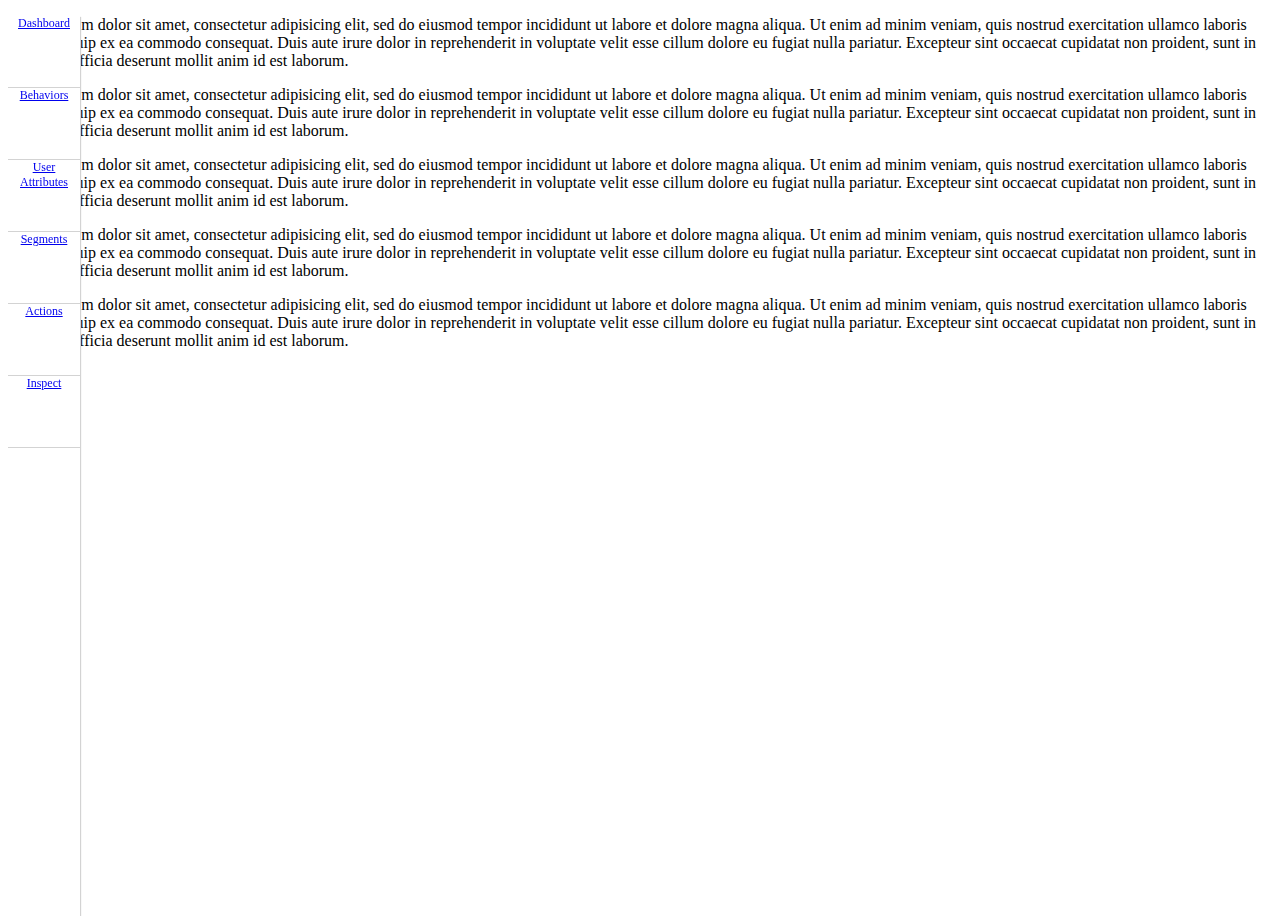
==== menu/index.html @ 391e9f86 "Adding menu styles" ====
<!DOCTYPE html>
<html lang="en">
  <head>
    <meta charset="utf-8">
    <title>menu</title>
    <link rel="stylesheet" href="../lib/normalize.css">
    <link rel="stylesheet" href="../lib/foundation.min.css">
    <link rel="stylesheet" href="styles.css">
    <script src="../lib/modernizr.js"></script>
  </head>
  <body>
    <nav class="primary-nav"><a href="#" data-secondary-nav-id="brands-nav">Dashboard</a><a href="#" data-secondary-nav-id="behaviors-nav">Behaviors</a><a href="#" data-secondary-nav-id="user-attributes-nav">User Attributes</a><a href="#" data-secondary-nav-id="segments-nav">Segments</a><a href="#" data-secondary-nav-id="actions-nav">Actions</a><a href="#inspect">Inspect</a></nav>
    <nav id="brands-nav" class="secondary-nav">
      <div class="cellular"><a href="#brands">Brands</a><a href="#add-brand">Add</a></div>
      <div class="scrollable">
        <div class="cellular"><a href="#brand-1">Brand 1</a><a href="#edit-brand-1">Edit</a></div>
        <div class="cellular"><a href="#brand-2">Brand Brand Brand Brand Brand Brand Brand Brand Brand Brand 2</a><a href="#edit-brand-2">Edit</a></div>
        <div class="cellular"><a href="#brand-3">Brand 3</a><a href="#edit-brand-3">Edit</a></div>
      </div>
    </nav>
    <nav id="behaviors-nav" class="secondary-nav">
      <div class="cellular"><a href="#behaviors">Behaviors</a><a href="#" data-expandable-id="behaviors-expandable" class="open"></a><a href="#add-behavior">Add</a></div>
      <div id="behaviors-expandable" class="scrollable expandable open">
        <div class="cellular"><a href="#behavior-1">Behavior 1</a><a href="#edit-behavior-1">Edit</a></div>
        <div class="cellular"><a href="#behavior-2">Behavior 2</a><a href="#edit-behavior-2">Edit</a></div>
        <div class="cellular"><a href="#behavior-3">Behavior 3</a><a href="#edit-behavior-3">Edit</a></div>
      </div>
      <div class="cellular"><a href="#behavior-traits">Behavior Traits</a><a href="#" data-expandable-id="behavior-traits-expandable"></a><a href="#add-behavior-trait">Add</a></div>
      <div id="behavior-traits-expandable" class="scrollable expandable">
        <div class="cellular"><a href="#behavior-trait-1">Behavior Trait 1</a><a href="#edit-behavior-trait-1">Edit</a></div>
        <div class="cellular"><a href="#behavior-trait-2">Behavior Trait 2</a><a href="#edit-behavior-trait-2">Edit</a></div>
        <div class="cellular"><a href="#behavior-trait-3">Behavior Trait 3</a><a href="#edit-behavior-trait-3">Edit</a></div>
      </div><a href="#channels">Channels</a><a href="#behavior-groups">Behavior Groups</a>
    </nav>
    <nav id="user-attributes-nav" class="secondary-nav"></nav>
    <nav id="segments-nav" class="secondary-nav"></nav>
    <nav id="actions-nav" class="secondary-nav"></nav>
    <div class="row">
      <div class="columns">
        <p>Lorem ipsum dolor sit amet, consectetur adipisicing elit, sed do eiusmod tempor incididunt ut labore et dolore magna aliqua. Ut enim ad minim veniam, quis nostrud exercitation ullamco laboris nisi ut aliquip ex ea commodo consequat. Duis aute irure dolor in reprehenderit in voluptate velit esse cillum dolore eu fugiat nulla pariatur. Excepteur sint occaecat cupidatat non proident, sunt in culpa qui officia deserunt mollit anim id est laborum.</p>
        <p>Lorem ipsum dolor sit amet, consectetur adipisicing elit, sed do eiusmod tempor incididunt ut labore et dolore magna aliqua. Ut enim ad minim veniam, quis nostrud exercitation ullamco laboris nisi ut aliquip ex ea commodo consequat. Duis aute irure dolor in reprehenderit in voluptate velit esse cillum dolore eu fugiat nulla pariatur. Excepteur sint occaecat cupidatat non proident, sunt in culpa qui officia deserunt mollit anim id est laborum.</p>
        <p>Lorem ipsum dolor sit amet, consectetur adipisicing elit, sed do eiusmod tempor incididunt ut labore et dolore magna aliqua. Ut enim ad minim veniam, quis nostrud exercitation ullamco laboris nisi ut aliquip ex ea commodo consequat. Duis aute irure dolor in reprehenderit in voluptate velit esse cillum dolore eu fugiat nulla pariatur. Excepteur sint occaecat cupidatat non proident, sunt in culpa qui officia deserunt mollit anim id est laborum.</p>
        <p>Lorem ipsum dolor sit amet, consectetur adipisicing elit, sed do eiusmod tempor incididunt ut labore et dolore magna aliqua. Ut enim ad minim veniam, quis nostrud exercitation ullamco laboris nisi ut aliquip ex ea commodo consequat. Duis aute irure dolor in reprehenderit in voluptate velit esse cillum dolore eu fugiat nulla pariatur. Excepteur sint occaecat cupidatat non proident, sunt in culpa qui officia deserunt mollit anim id est laborum.</p>
        <p>Lorem ipsum dolor sit amet, consectetur adipisicing elit, sed do eiusmod tempor incididunt ut labore et dolore magna aliqua. Ut enim ad minim veniam, quis nostrud exercitation ullamco laboris nisi ut aliquip ex ea commodo consequat. Duis aute irure dolor in reprehenderit in voluptate velit esse cillum dolore eu fugiat nulla pariatur. Excepteur sint occaecat cupidatat non proident, sunt in culpa qui officia deserunt mollit anim id est laborum.</p>
      </div>
    </div>
    <script src="../lib/jquery.js"></script>
    <script src="../lib/foundation.min.js"></script>
    <script>$(document).foundation();</script>
    <script src="scripts.js"></script>
  </body>
</html>
---- menu/styles.css ----
@charset "UTF-8";
html,
body,
nav {
  height: 100%; }

nav {
  position: fixed;
  background: white;
  box-shadow: 1px 1px 1px lightgray;
  line-height: normal; }
  nav a,
  nav .scrollable {
    border-width: 0 0 1px;
    border-style: solid;
    border-color: lightgray; }
  nav a {
    display: block;
    box-sizing: border-box; }
    nav a:hover {
      background: whitesmoke; }
  nav .cellular a {
    display: table-cell;
    width: 100%; }
  nav [data-expandable-id] {
    border-width: 0 1px 1px; }
    nav [data-expandable-id]:before {
      content: '▸'; }
    nav [data-expandable-id].open {
      border-bottom: none; }
      nav [data-expandable-id].open:before {
        content: '▾'; }
  nav .scrollable {
    overflow-y: auto; }
    nav .scrollable a {
      border-bottom-color: whitesmoke; }
  nav .expandable {
    display: none; }
    nav .expandable.open {
      display: block; }

.primary-nav {
  z-index: 2;
  width: 72px;
  text-align: center;
  font-size: .75em; }
  .primary-nav a {
    height: 72px; }

.secondary-nav {
  z-index: 1;
  width: 432px;
  left: -360px;
  transition: left .5s;
  font-size: .875em; }
  .secondary-nav.open {
    left: 72px; }
  .secondary-nav a {
    padding: .75em 1em; }
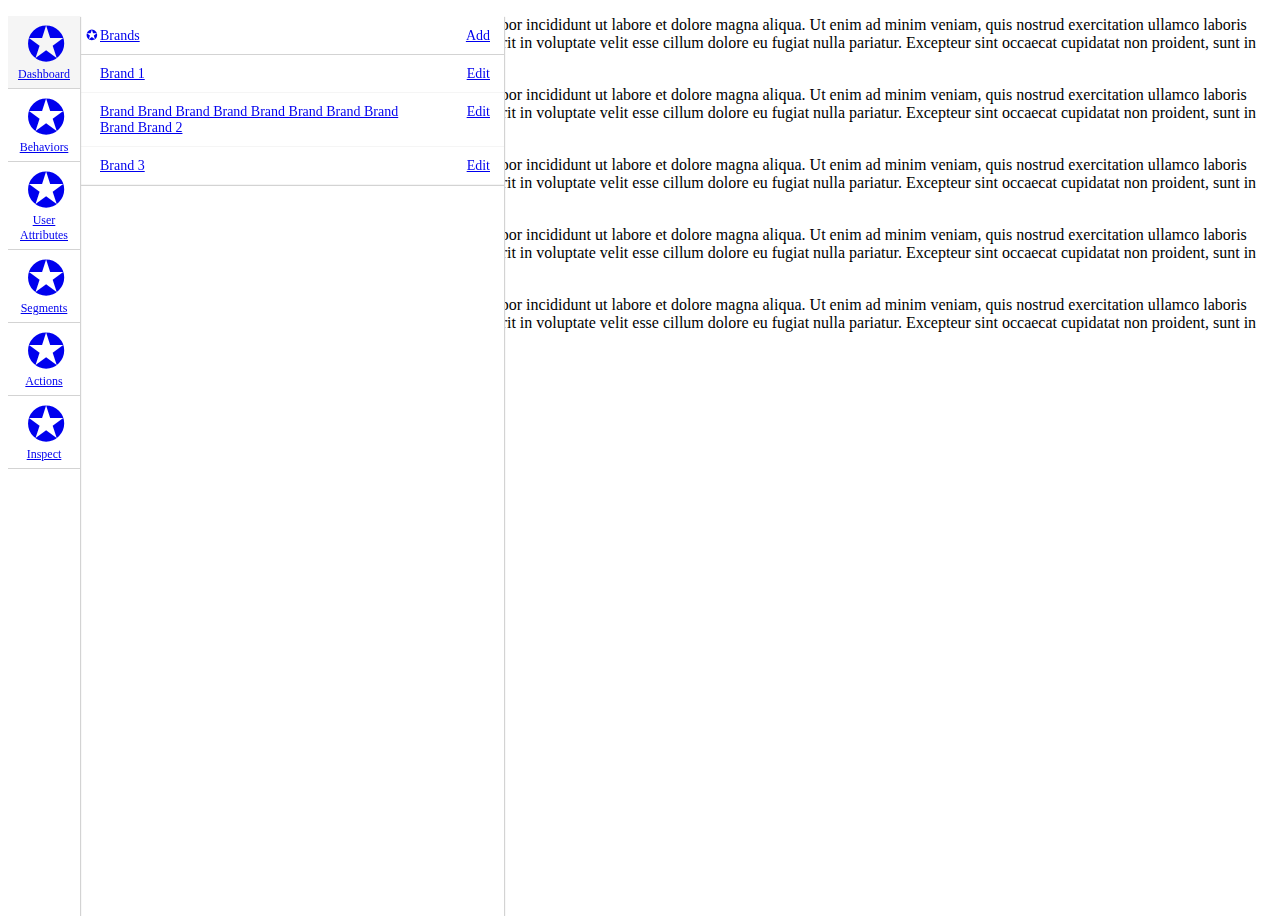
==== commit 14efa267: "Adding some click events to menu" ====
--- a/menu/index.html
+++ b/menu/index.html
@@ -9,9 +9,9 @@
     <script src="../lib/modernizr.js"></script>
   </head>
   <body>
-    <nav class="primary-nav"><a href="#" data-secondary-nav-id="brands-nav">Dashboard</a><a href="#" data-secondary-nav-id="behaviors-nav">Behaviors</a><a href="#" data-secondary-nav-id="user-attributes-nav">User Attributes</a><a href="#" data-secondary-nav-id="segments-nav">Segments</a><a href="#" data-secondary-nav-id="actions-nav">Actions</a><a href="#inspect">Inspect</a></nav>
-    <nav id="brands-nav" class="secondary-nav">
-      <div class="cellular"><a href="#brands">Brands</a><a href="#add-brand">Add</a></div>
+    <nav class="primary-nav"><a href="#" data-secondary-nav-id="brands-nav" class="icon open">Dashboard</a><a href="#" data-secondary-nav-id="behaviors-nav" class="icon">Behaviors</a><a href="#" data-secondary-nav-id="user-attributes-nav" class="icon">User Attributes</a><a href="#" data-secondary-nav-id="segments-nav" class="icon">Segments</a><a href="#" data-secondary-nav-id="actions-nav" class="icon">Actions</a><a href="#inspect" class="icon">Inspect</a></nav>
+    <nav id="brands-nav" class="secondary-nav open">
+      <div class="cellular"><a href="#brands" class="icon">Brands</a><a href="#add-brand">Add</a></div>
       <div class="scrollable">
         <div class="cellular"><a href="#brand-1">Brand 1</a><a href="#edit-brand-1">Edit</a></div>
         <div class="cellular"><a href="#brand-2">Brand Brand Brand Brand Brand Brand Brand Brand Brand Brand 2</a><a href="#edit-brand-2">Edit</a></div>
@@ -19,18 +19,18 @@
       </div>
     </nav>
     <nav id="behaviors-nav" class="secondary-nav">
-      <div class="cellular"><a href="#behaviors">Behaviors</a><a href="#" data-expandable-id="behaviors-expandable" class="open"></a><a href="#add-behavior">Add</a></div>
+      <div class="cellular"><a href="#behaviors" class="icon">Behaviors</a><a href="#" data-expandable-id="behaviors-expandable" class="open"></a><a href="#add-behavior">Add</a></div>
       <div id="behaviors-expandable" class="scrollable expandable open">
         <div class="cellular"><a href="#behavior-1">Behavior 1</a><a href="#edit-behavior-1">Edit</a></div>
         <div class="cellular"><a href="#behavior-2">Behavior 2</a><a href="#edit-behavior-2">Edit</a></div>
         <div class="cellular"><a href="#behavior-3">Behavior 3</a><a href="#edit-behavior-3">Edit</a></div>
       </div>
-      <div class="cellular"><a href="#behavior-traits">Behavior Traits</a><a href="#" data-expandable-id="behavior-traits-expandable"></a><a href="#add-behavior-trait">Add</a></div>
+      <div class="cellular"><a href="#behavior-traits" class="icon">Behavior Traits</a><a href="#" data-expandable-id="behavior-traits-expandable"></a><a href="#add-behavior-trait">Add</a></div>
       <div id="behavior-traits-expandable" class="scrollable expandable">
         <div class="cellular"><a href="#behavior-trait-1">Behavior Trait 1</a><a href="#edit-behavior-trait-1">Edit</a></div>
         <div class="cellular"><a href="#behavior-trait-2">Behavior Trait 2</a><a href="#edit-behavior-trait-2">Edit</a></div>
         <div class="cellular"><a href="#behavior-trait-3">Behavior Trait 3</a><a href="#edit-behavior-trait-3">Edit</a></div>
-      </div><a href="#channels">Channels</a><a href="#behavior-groups">Behavior Groups</a>
+      </div><a href="#behavior-groups" class="icon">Behavior Groups</a><a href="#channels" class="icon">Channels</a>
     </nav>
     <nav id="user-attributes-nav" class="secondary-nav"></nav>
     <nav id="segments-nav" class="secondary-nav"></nav>
--- a/menu/styles.css
+++ b/menu/styles.css
@@ -22,18 +22,21 @@
   nav .cellular a {
     display: table-cell;
     width: 100%; }
+    nav .cellular a:last-child {
+      white-space: nowrap; }
   nav [data-expandable-id] {
-    border-width: 0 1px 1px; }
+    border-width: 0 1px 1px 0; }
     nav [data-expandable-id]:before {
       content: '▸'; }
     nav [data-expandable-id].open {
-      border-bottom: none; }
+      border-width: 0 1px 0 1px; }
       nav [data-expandable-id].open:before {
         content: '▾'; }
   nav .scrollable {
     overflow-y: auto; }
     nav .scrollable a {
-      border-bottom-color: whitesmoke; }
+      border-bottom-color: whitesmoke;
+      padding-left: 2em; }
   nav .expandable {
     display: none; }
     nav .expandable.open {
@@ -45,7 +48,17 @@
   text-align: center;
   font-size: .75em; }
   .primary-nav a {
-    height: 72px; }
+    position: relative;
+    padding: 4.25em 0 .5em;
+    min-height: 72px; }
+    .primary-nav a.open {
+      background: whitesmoke; }
+  .primary-nav .icon:before {
+    position: absolute;
+    content: '✪';
+    font-size: 4em;
+    left: .375em;
+    top: 0; }
 
 .secondary-nav {
   z-index: 1;
@@ -57,3 +70,7 @@
     left: 72px; }
   .secondary-nav a {
     padding: .75em 1em; }
+  .secondary-nav .icon:before {
+    display: inline-block;
+    content: '✪';
+    width: 1em; }
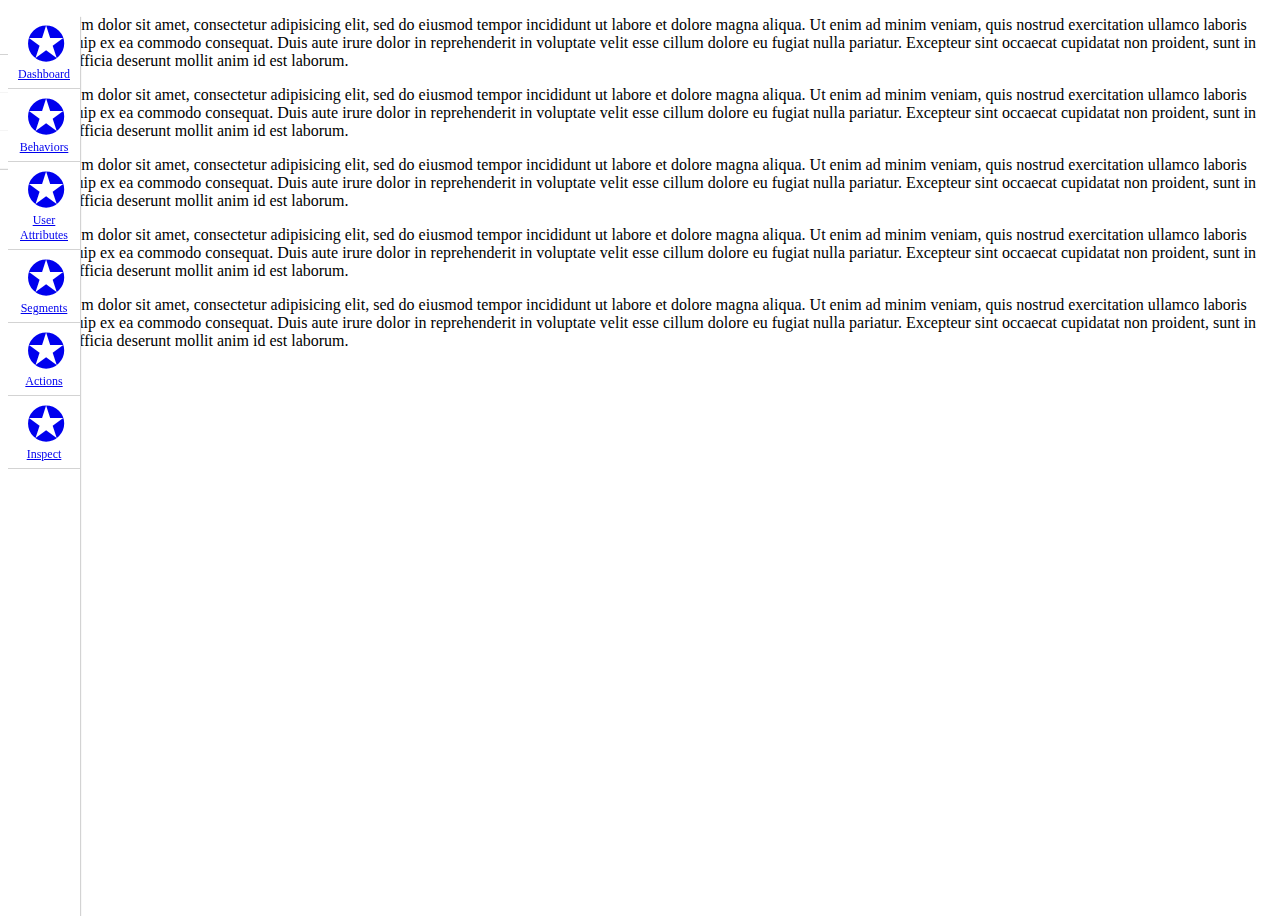
==== commit 3d58da70: "Making menu scrolling work" ====
--- a/menu/index.html
+++ b/menu/index.html
@@ -9,32 +9,68 @@
     <script src="../lib/modernizr.js"></script>
   </head>
   <body>
-    <nav class="primary-nav"><a href="#" data-secondary-nav-id="brands-nav" class="icon open">Dashboard</a><a href="#" data-secondary-nav-id="behaviors-nav" class="icon">Behaviors</a><a href="#" data-secondary-nav-id="user-attributes-nav" class="icon">User Attributes</a><a href="#" data-secondary-nav-id="segments-nav" class="icon">Segments</a><a href="#" data-secondary-nav-id="actions-nav" class="icon">Actions</a><a href="#inspect" class="icon">Inspect</a></nav>
-    <nav id="brands-nav" class="secondary-nav open">
+    <nav class="primary-nav"><a href="#" data-secondary-nav-id="brands-nav" class="icon">Dashboard</a><a href="#" data-secondary-nav-id="behaviors-nav" class="icon">Behaviors</a><a href="#" data-secondary-nav-id="user-attributes-nav" class="icon">User Attributes</a><a href="#" data-secondary-nav-id="segments-nav" class="icon">Segments</a><a href="#" data-secondary-nav-id="actions-nav" class="icon">Actions</a><a href="#inspect" class="icon">Inspect</a></nav>
+    <nav id="brands-nav" class="secondary-nav">
       <div class="cellular"><a href="#brands" class="icon">Brands</a><a href="#add-brand">Add</a></div>
-      <div class="scrollable">
+      <div class="scrollable open">
         <div class="cellular"><a href="#brand-1">Brand 1</a><a href="#edit-brand-1">Edit</a></div>
-        <div class="cellular"><a href="#brand-2">Brand Brand Brand Brand Brand Brand Brand Brand Brand Brand 2</a><a href="#edit-brand-2">Edit</a></div>
+        <div class="cellular"><a href="#brand-2">Brand 2 has a long name to show what happens when the link wraps</a><a href="#edit-brand-2">Edit</a></div>
         <div class="cellular"><a href="#brand-3">Brand 3</a><a href="#edit-brand-3">Edit</a></div>
       </div>
     </nav>
     <nav id="behaviors-nav" class="secondary-nav">
-      <div class="cellular"><a href="#behaviors" class="icon">Behaviors</a><a href="#" data-expandable-id="behaviors-expandable" class="open"></a><a href="#add-behavior">Add</a></div>
-      <div id="behaviors-expandable" class="scrollable expandable open">
+      <div class="cellular"><a href="#behaviors" class="icon">Behaviors</a><a href="#" data-scrollable-id="behaviors-scrollable" class="open"></a><a href="#add-behavior">Add</a></div>
+      <div id="behaviors-scrollable" class="scrollable open">
         <div class="cellular"><a href="#behavior-1">Behavior 1</a><a href="#edit-behavior-1">Edit</a></div>
         <div class="cellular"><a href="#behavior-2">Behavior 2</a><a href="#edit-behavior-2">Edit</a></div>
         <div class="cellular"><a href="#behavior-3">Behavior 3</a><a href="#edit-behavior-3">Edit</a></div>
+        <div class="cellular"><a href="#behavior-4">Behavior 4</a><a href="#edit-behavior-4">Edit</a></div>
+        <div class="cellular"><a href="#behavior-5">Behavior 5</a><a href="#edit-behavior-5">Edit</a></div>
+        <div class="cellular"><a href="#behavior-6">Behavior 6</a><a href="#edit-behavior-6">Edit</a></div>
       </div>
-      <div class="cellular"><a href="#behavior-traits" class="icon">Behavior Traits</a><a href="#" data-expandable-id="behavior-traits-expandable"></a><a href="#add-behavior-trait">Add</a></div>
-      <div id="behavior-traits-expandable" class="scrollable expandable">
+      <div class="cellular"><a href="#behavior-traits" class="icon">Behavior Traits</a><a href="#" data-scrollable-id="behavior-traits-scrollable"></a><a href="#add-behavior-trait">Add</a></div>
+      <div id="behavior-traits-scrollable" class="scrollable">
         <div class="cellular"><a href="#behavior-trait-1">Behavior Trait 1</a><a href="#edit-behavior-trait-1">Edit</a></div>
         <div class="cellular"><a href="#behavior-trait-2">Behavior Trait 2</a><a href="#edit-behavior-trait-2">Edit</a></div>
         <div class="cellular"><a href="#behavior-trait-3">Behavior Trait 3</a><a href="#edit-behavior-trait-3">Edit</a></div>
       </div><a href="#behavior-groups" class="icon">Behavior Groups</a><a href="#channels" class="icon">Channels</a>
     </nav>
-    <nav id="user-attributes-nav" class="secondary-nav"></nav>
-    <nav id="segments-nav" class="secondary-nav"></nav>
-    <nav id="actions-nav" class="secondary-nav"></nav>
+    <nav id="user-attributes-nav" class="secondary-nav">
+      <div class="cellular"><a href="#user-attributes" class="icon">User Attributes</a><a href="#" data-scrollable-id="user-attributes-scrollable" class="open"></a><a href="#add-user-attribute">Add</a></div>
+      <div id="user-attributes-scrollable" class="scrollable open">
+        <div class="cellular"><a href="#user-attribute-1">User Attribute 1</a><a href="#edit-user-attribute-1">Edit</a></div>
+        <div class="cellular"><a href="#user-attribute-2">User Attribute 2</a><a href="#edit-user-attribute-2">Edit</a></div>
+        <div class="cellular"><a href="#user-attribute-3">User Attribute 3</a><a href="#edit-user-attribute-3">Edit</a></div>
+      </div>
+      <div class="cellular"><a href="#user-attribute-sources" class="icon">User Attribute Sources</a><a href="#" data-scrollable-id="user-attribute-sources-scrollable"></a><a href="#add-user-attribute-source">Add</a></div>
+      <div id="user-attribute-sources-scrollable" class="scrollable">
+        <div class="cellular"><a href="#user-attribute-source-1">User Attribute Source 1</a><a href="#edit-user-attribute-source-1">Edit</a></div>
+        <div class="cellular"><a href="#user-attribute-source-2">User Attribute Source 2</a><a href="#edit-user-attribute-source-2">Edit</a></div>
+        <div class="cellular"><a href="#user-attribute-source-3">User Attribute Source 3</a><a href="#edit-user-attribute-source-3">Edit</a></div>
+      </div>
+    </nav>
+    <nav id="segments-nav" class="secondary-nav">
+      <div class="cellular"><a href="#segments" class="icon">Segments</a><a href="#add-segment">Add</a></div>
+      <div class="scrollable open">
+        <div class="cellular"><a href="#segment-1">Segment 1</a><a href="#edit-segment-1">Edit</a></div>
+        <div class="cellular"><a href="#segment-2">Segment 2</a><a href="#edit-segment-2">Edit</a></div>
+        <div class="cellular"><a href="#segment-3">Segment 3</a><a href="#edit-segment-3">Edit</a></div>
+        <div class="cellular"><a href="#segment-4">Segment 4</a><a href="#edit-segment-4">Edit</a></div>
+        <div class="cellular"><a href="#segment-5">Segment 5</a><a href="#edit-segment-5">Edit</a></div>
+        <div class="cellular"><a href="#segment-6">Segment 6</a><a href="#edit-segment-6">Edit</a></div>
+        <div class="cellular"><a href="#segment-7">Segment 7</a><a href="#edit-segment-7">Edit</a></div>
+        <div class="cellular"><a href="#segment-8">Segment 8</a><a href="#edit-segment-8">Edit</a></div>
+        <div class="cellular"><a href="#segment-9">Segment 9</a><a href="#edit-segment-9">Edit</a></div>
+      </div>
+    </nav>
+    <nav id="actions-nav" class="secondary-nav">
+      <div class="cellular"><a href="#actions" class="icon">Actions</a><a href="#add-action">Add</a></div>
+      <div class="scrollable open">
+        <div class="cellular"><a href="#action-1">Action 1</a><a href="#edit-action-1">Edit</a></div>
+        <div class="cellular"><a href="#action-2">Action 2</a><a href="#edit-action-2">Edit</a></div>
+        <div class="cellular"><a href="#action-3">Action 3</a><a href="#edit-action-3">Edit</a></div>
+      </div>
+    </nav>
     <div class="row">
       <div class="columns">
         <p>Lorem ipsum dolor sit amet, consectetur adipisicing elit, sed do eiusmod tempor incididunt ut labore et dolore magna aliqua. Ut enim ad minim veniam, quis nostrud exercitation ullamco laboris nisi ut aliquip ex ea commodo consequat. Duis aute irure dolor in reprehenderit in voluptate velit esse cillum dolore eu fugiat nulla pariatur. Excepteur sint occaecat cupidatat non proident, sunt in culpa qui officia deserunt mollit anim id est laborum.</p>
--- a/menu/styles.css
+++ b/menu/styles.css
@@ -24,23 +24,23 @@
     width: 100%; }
     nav .cellular a:last-child {
       white-space: nowrap; }
-  nav [data-expandable-id] {
+  nav [data-scrollable-id] {
     border-width: 0 1px 1px 0; }
-    nav [data-expandable-id]:before {
+    nav [data-scrollable-id]:before {
       content: '▸'; }
-    nav [data-expandable-id].open {
+    nav [data-scrollable-id].open {
       border-width: 0 1px 0 1px; }
-      nav [data-expandable-id].open:before {
+      nav [data-scrollable-id].open:before {
         content: '▾'; }
   nav .scrollable {
+    display: none;
     overflow-y: auto; }
+    nav .scrollable.open {
+      display: block; }
     nav .scrollable a {
-      border-bottom-color: whitesmoke;
-      padding-left: 2em; }
-  nav .expandable {
-    display: none; }
-    nav .expandable.open {
-      display: block; }
+      border-bottom-color: whitesmoke; }
+      nav .scrollable a:first-child {
+        padding-left: 2em; }
 
 .primary-nav {
   z-index: 2;
@@ -52,7 +52,7 @@
     padding: 4.25em 0 .5em;
     min-height: 72px; }
     .primary-nav a.open {
-      background: whitesmoke; }
+      background: lightcyan; }
   .primary-nav .icon:before {
     position: absolute;
     content: '✪';
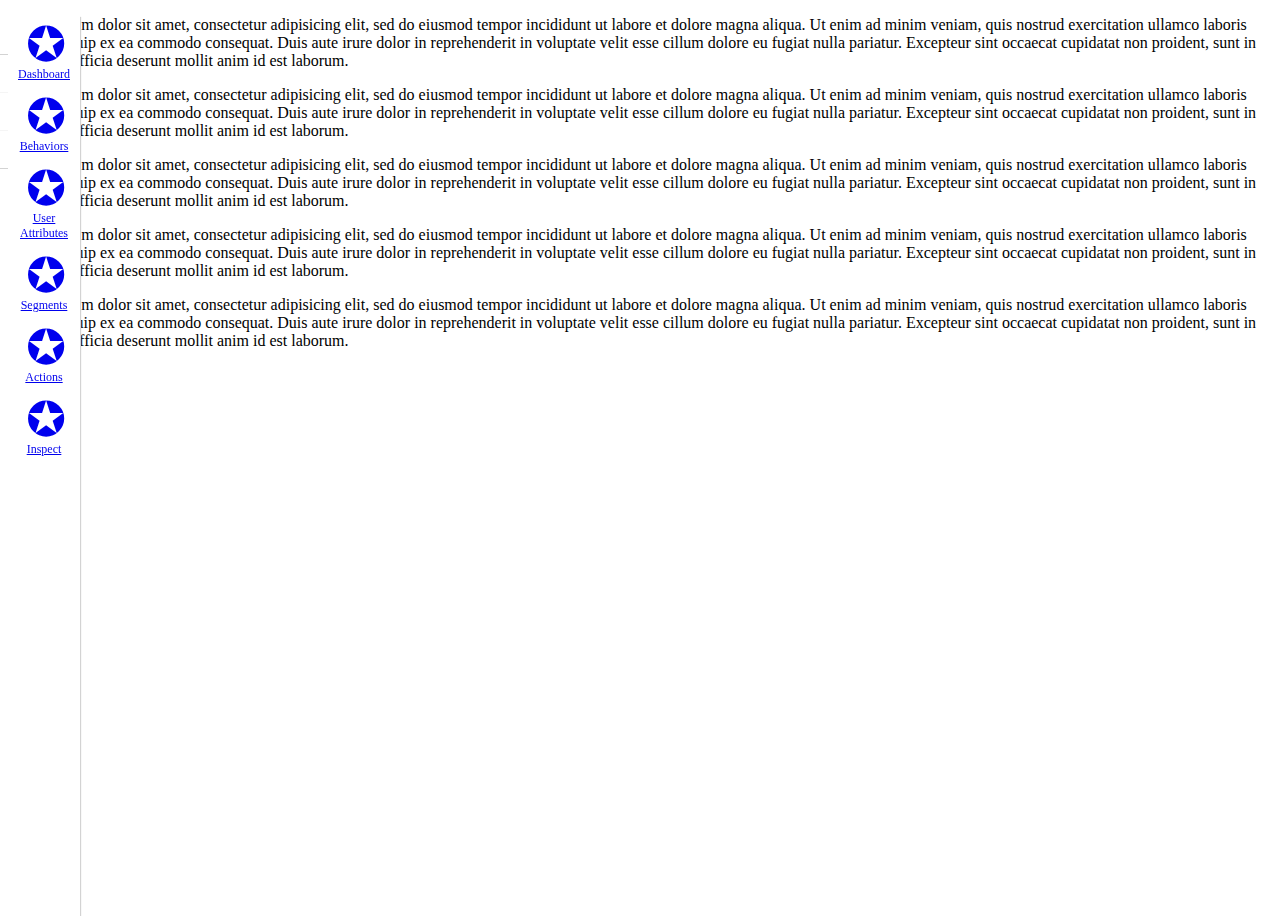
==== commit 96aa97ba: "Changing default menu operation" ====
--- a/menu/index.html
+++ b/menu/index.html
@@ -11,7 +11,7 @@
   <body>
     <nav class="primary-nav"><a href="#" data-secondary-nav-id="brands-nav" class="icon">Dashboard</a><a href="#" data-secondary-nav-id="behaviors-nav" class="icon">Behaviors</a><a href="#" data-secondary-nav-id="user-attributes-nav" class="icon">User Attributes</a><a href="#" data-secondary-nav-id="segments-nav" class="icon">Segments</a><a href="#" data-secondary-nav-id="actions-nav" class="icon">Actions</a><a href="#inspect" class="icon">Inspect</a></nav>
     <nav id="brands-nav" class="secondary-nav">
-      <div class="cellular"><a href="#brands" class="icon">Brands</a><a href="#add-brand">Add</a></div>
+      <div class="cellular"><span class="icon">Brands</span><a href="#add-brand">Add</a><a href="#brands">View all</a></div>
       <div class="scrollable open">
         <div class="cellular"><a href="#brand-1">Brand 1</a><a href="#edit-brand-1">Edit</a></div>
         <div class="cellular"><a href="#brand-2">Brand 2 has a long name to show what happens when the link wraps</a><a href="#edit-brand-2">Edit</a></div>
@@ -19,7 +19,7 @@
       </div>
     </nav>
     <nav id="behaviors-nav" class="secondary-nav">
-      <div class="cellular"><a href="#behaviors" class="icon">Behaviors</a><a href="#" data-scrollable-id="behaviors-scrollable" class="open"></a><a href="#add-behavior">Add</a></div>
+      <div class="cellular"><a href="#" data-scrollable-id="behaviors-scrollable" class="icon open">Behaviors</a><a href="#add-behavior">Add</a><a href="#behaviors">View all</a></div>
       <div id="behaviors-scrollable" class="scrollable open">
         <div class="cellular"><a href="#behavior-1">Behavior 1</a><a href="#edit-behavior-1">Edit</a></div>
         <div class="cellular"><a href="#behavior-2">Behavior 2</a><a href="#edit-behavior-2">Edit</a></div>
@@ -28,7 +28,7 @@
         <div class="cellular"><a href="#behavior-5">Behavior 5</a><a href="#edit-behavior-5">Edit</a></div>
         <div class="cellular"><a href="#behavior-6">Behavior 6</a><a href="#edit-behavior-6">Edit</a></div>
       </div>
-      <div class="cellular"><a href="#behavior-traits" class="icon">Behavior Traits</a><a href="#" data-scrollable-id="behavior-traits-scrollable"></a><a href="#add-behavior-trait">Add</a></div>
+      <div class="cellular"><a href="#" data-scrollable-id="behavior-traits-scrollable" class="icon">Behavior Traits</a><a href="#add-behavior-trait">Add</a><a href="#behavior-traits">View all</a></div>
       <div id="behavior-traits-scrollable" class="scrollable">
         <div class="cellular"><a href="#behavior-trait-1">Behavior Trait 1</a><a href="#edit-behavior-trait-1">Edit</a></div>
         <div class="cellular"><a href="#behavior-trait-2">Behavior Trait 2</a><a href="#edit-behavior-trait-2">Edit</a></div>
@@ -36,13 +36,13 @@
       </div><a href="#behavior-groups" class="icon">Behavior Groups</a><a href="#channels" class="icon">Channels</a>
     </nav>
     <nav id="user-attributes-nav" class="secondary-nav">
-      <div class="cellular"><a href="#user-attributes" class="icon">User Attributes</a><a href="#" data-scrollable-id="user-attributes-scrollable" class="open"></a><a href="#add-user-attribute">Add</a></div>
+      <div class="cellular"><a href="#" data-scrollable-id="user-attributes-scrollable" class="icon open">User Attributes</a><a href="#add-user-attribute">Add</a><a href="#user-attributes">View all</a></div>
       <div id="user-attributes-scrollable" class="scrollable open">
         <div class="cellular"><a href="#user-attribute-1">User Attribute 1</a><a href="#edit-user-attribute-1">Edit</a></div>
         <div class="cellular"><a href="#user-attribute-2">User Attribute 2</a><a href="#edit-user-attribute-2">Edit</a></div>
         <div class="cellular"><a href="#user-attribute-3">User Attribute 3</a><a href="#edit-user-attribute-3">Edit</a></div>
       </div>
-      <div class="cellular"><a href="#user-attribute-sources" class="icon">User Attribute Sources</a><a href="#" data-scrollable-id="user-attribute-sources-scrollable"></a><a href="#add-user-attribute-source">Add</a></div>
+      <div class="cellular"><a href="#" data-scrollable-id="user-attribute-sources-scrollable" class="icon">User Attribute Sources</a><a href="#add-user-attribute-source">Add</a><a href="#user-attribute-sources">View all</a></div>
       <div id="user-attribute-sources-scrollable" class="scrollable">
         <div class="cellular"><a href="#user-attribute-source-1">User Attribute Source 1</a><a href="#edit-user-attribute-source-1">Edit</a></div>
         <div class="cellular"><a href="#user-attribute-source-2">User Attribute Source 2</a><a href="#edit-user-attribute-source-2">Edit</a></div>
@@ -50,7 +50,7 @@
       </div>
     </nav>
     <nav id="segments-nav" class="secondary-nav">
-      <div class="cellular"><a href="#segments" class="icon">Segments</a><a href="#add-segment">Add</a></div>
+      <div class="cellular"><span class="icon">Segments</span><a href="#add-segment">Add</a><a href="#segments">View all</a></div>
       <div class="scrollable open">
         <div class="cellular"><a href="#segment-1">Segment 1</a><a href="#edit-segment-1">Edit</a></div>
         <div class="cellular"><a href="#segment-2">Segment 2</a><a href="#edit-segment-2">Edit</a></div>
@@ -64,7 +64,7 @@
       </div>
     </nav>
     <nav id="actions-nav" class="secondary-nav">
-      <div class="cellular"><a href="#actions" class="icon">Actions</a><a href="#add-action">Add</a></div>
+      <div class="cellular"><span class="icon">Actions</span><a href="#add-action">Add</a><a href="#actions">View all</a></div>
       <div class="scrollable open">
         <div class="cellular"><a href="#action-1">Action 1</a><a href="#edit-action-1">Edit</a></div>
         <div class="cellular"><a href="#action-2">Action 2</a><a href="#edit-action-2">Edit</a></div>
--- a/menu/styles.css
+++ b/menu/styles.css
@@ -10,37 +10,34 @@
   box-shadow: 1px 1px 1px lightgray;
   line-height: normal; }
   nav a,
+  nav span,
   nav .scrollable {
-    border-width: 0 0 1px;
-    border-style: solid;
-    border-color: lightgray; }
-  nav a {
     display: block;
     box-sizing: border-box; }
-    nav a:hover {
-      background: whitesmoke; }
-  nav .cellular a {
+  nav a:hover {
+    background: whitesmoke; }
+  nav span {
+    color: dimgray; }
+  nav .cellular > * {
     display: table-cell;
     width: 100%; }
-    nav .cellular a:last-child {
+    nav .cellular > *:not(:first-child) {
       white-space: nowrap; }
-  nav [data-scrollable-id] {
-    border-width: 0 1px 1px 0; }
-    nav [data-scrollable-id]:before {
-      content: '▸'; }
-    nav [data-scrollable-id].open {
-      border-width: 0 1px 0 1px; }
-      nav [data-scrollable-id].open:before {
-        content: '▾'; }
+  nav [data-scrollable-id]:after {
+    content: '▸';
+    margin-left: .25em; }
+  nav [data-scrollable-id].open:after {
+    content: '▾'; }
   nav .scrollable {
     display: none;
     overflow-y: auto; }
     nav .scrollable.open {
       display: block; }
-    nav .scrollable a {
-      border-bottom-color: whitesmoke; }
-      nav .scrollable a:first-child {
-        padding-left: 2em; }
+    nav .scrollable a:first-child {
+      padding-left: 2em;
+      border-right: 1px solid whitesmoke; }
+    nav .scrollable .cellular:not(:last-child) {
+      border-bottom: 1px solid whitesmoke; }
 
 .primary-nav {
   z-index: 2;
@@ -68,9 +65,14 @@
   font-size: .875em; }
   .secondary-nav.open {
     left: 72px; }
-  .secondary-nav a {
+  .secondary-nav a,
+  .secondary-nav span {
     padding: .75em 1em; }
   .secondary-nav .icon:before {
     display: inline-block;
     content: '✪';
     width: 1em; }
+  .secondary-nav > * {
+    border-bottom: 1px solid lightgray; }
+  .secondary-nav > .cellular > :not(:first-child) {
+    border-left: 1px solid whitesmoke; }
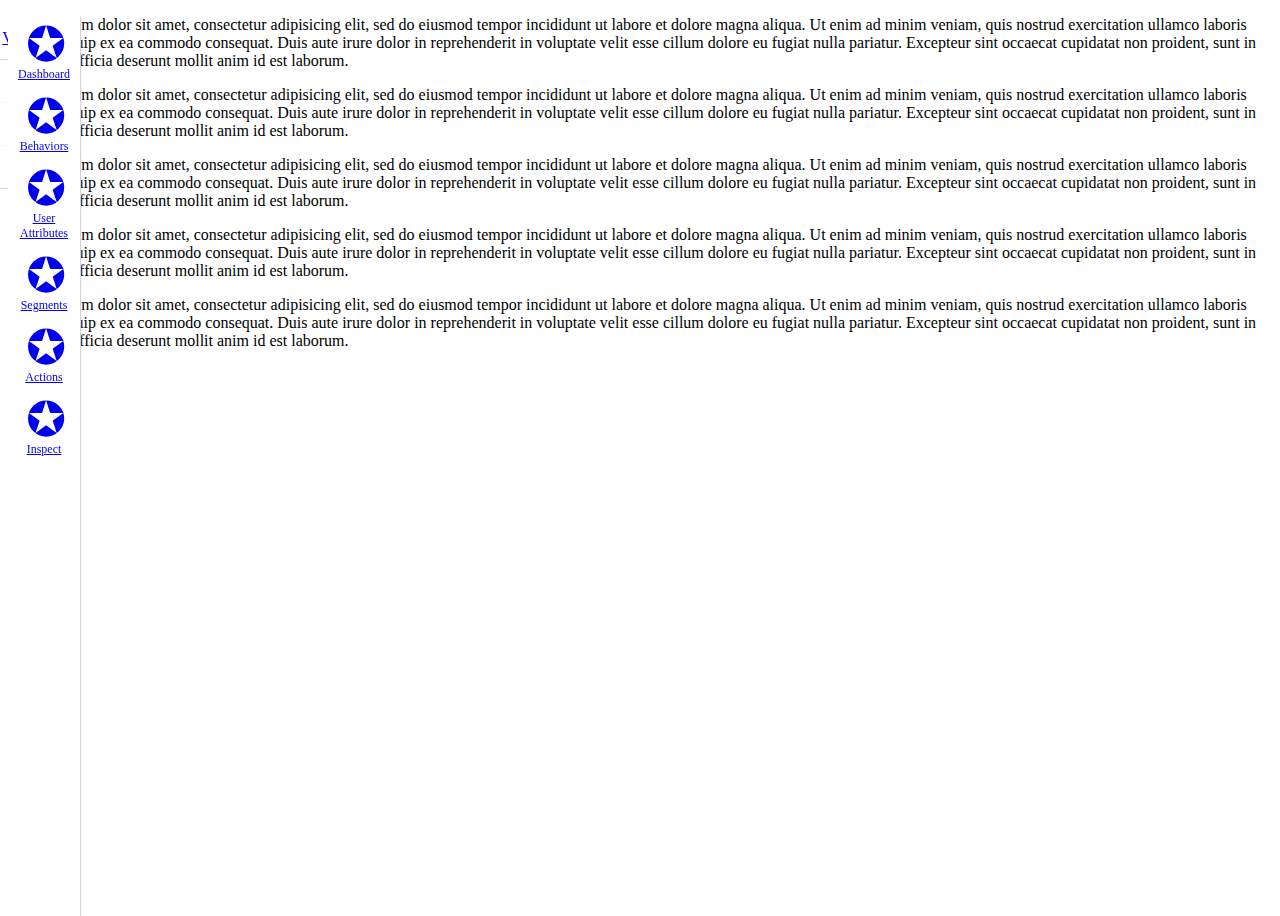
==== commit 9fd848b9: "Removing Edit Segment links from menu" ====
--- a/menu/index.html
+++ b/menu/index.html
@@ -51,17 +51,7 @@
     </nav>
     <nav id="segments-nav" class="secondary-nav">
       <div class="cellular"><span class="icon">Segments</span><a href="#add-segment">Add</a><a href="#segments">View all</a></div>
-      <div class="scrollable open">
-        <div class="cellular"><a href="#segment-1">Segment 1</a><a href="#edit-segment-1">Edit</a></div>
-        <div class="cellular"><a href="#segment-2">Segment 2</a><a href="#edit-segment-2">Edit</a></div>
-        <div class="cellular"><a href="#segment-3">Segment 3</a><a href="#edit-segment-3">Edit</a></div>
-        <div class="cellular"><a href="#segment-4">Segment 4</a><a href="#edit-segment-4">Edit</a></div>
-        <div class="cellular"><a href="#segment-5">Segment 5</a><a href="#edit-segment-5">Edit</a></div>
-        <div class="cellular"><a href="#segment-6">Segment 6</a><a href="#edit-segment-6">Edit</a></div>
-        <div class="cellular"><a href="#segment-7">Segment 7</a><a href="#edit-segment-7">Edit</a></div>
-        <div class="cellular"><a href="#segment-8">Segment 8</a><a href="#edit-segment-8">Edit</a></div>
-        <div class="cellular"><a href="#segment-9">Segment 9</a><a href="#edit-segment-9">Edit</a></div>
-      </div>
+      <div class="scrollable open"><a href="#segment-1">Segment 1</a><a href="#segment-2">Segment 2</a><a href="#segment-3">Segment 3</a><a href="#segment-4">Segment 4</a><a href="#segment-5">Segment 5</a><a href="#segment-6">Segment 6</a><a href="#segment-7">Segment 7</a><a href="#segment-8">Segment 8</a><a href="#segment-9">Segment 9</a></div>
     </nav>
     <nav id="actions-nav" class="secondary-nav">
       <div class="cellular"><span class="icon">Actions</span><a href="#add-action">Add</a><a href="#actions">View all</a></div>
--- a/menu/styles.css
+++ b/menu/styles.css
@@ -33,11 +33,9 @@
     overflow-y: auto; }
     nav .scrollable.open {
       display: block; }
-    nav .scrollable a:first-child {
-      padding-left: 2em;
-      border-right: 1px solid whitesmoke; }
-    nav .scrollable .cellular:not(:last-child) {
-      border-bottom: 1px solid whitesmoke; }
+    nav .scrollable > a,
+    nav .scrollable .cellular :first-child {
+      padding-left: 2em; }
 
 .primary-nav {
   z-index: 2;
@@ -61,18 +59,26 @@
   z-index: 1;
   width: 432px;
   left: -360px;
-  transition: left .5s;
-  font-size: .875em; }
+  transition: left .5s; }
   .secondary-nav.open {
     left: 72px; }
   .secondary-nav a,
+  .secondary-nav span,
+  .secondary-nav .scrollable {
+    border-bottom: 1px solid lightgray; }
+  .secondary-nav a,
   .secondary-nav span {
     padding: .75em 1em; }
+  .secondary-nav span,
+  .secondary-nav [data-scrollable-id].open,
+  .secondary-nav .scrollable a {
+    border-bottom-color: whitesmoke; }
+  .secondary-nav span,
+  .secondary-nav [data-scrollable-id] {
+    border-right: 1px solid lightgray; }
+  .secondary-nav .scrollable > :last-child a {
+    border-bottom: none; }
   .secondary-nav .icon:before {
     display: inline-block;
     content: '✪';
     width: 1em; }
-  .secondary-nav > * {
-    border-bottom: 1px solid lightgray; }
-  .secondary-nav > .cellular > :not(:first-child) {
-    border-left: 1px solid whitesmoke; }
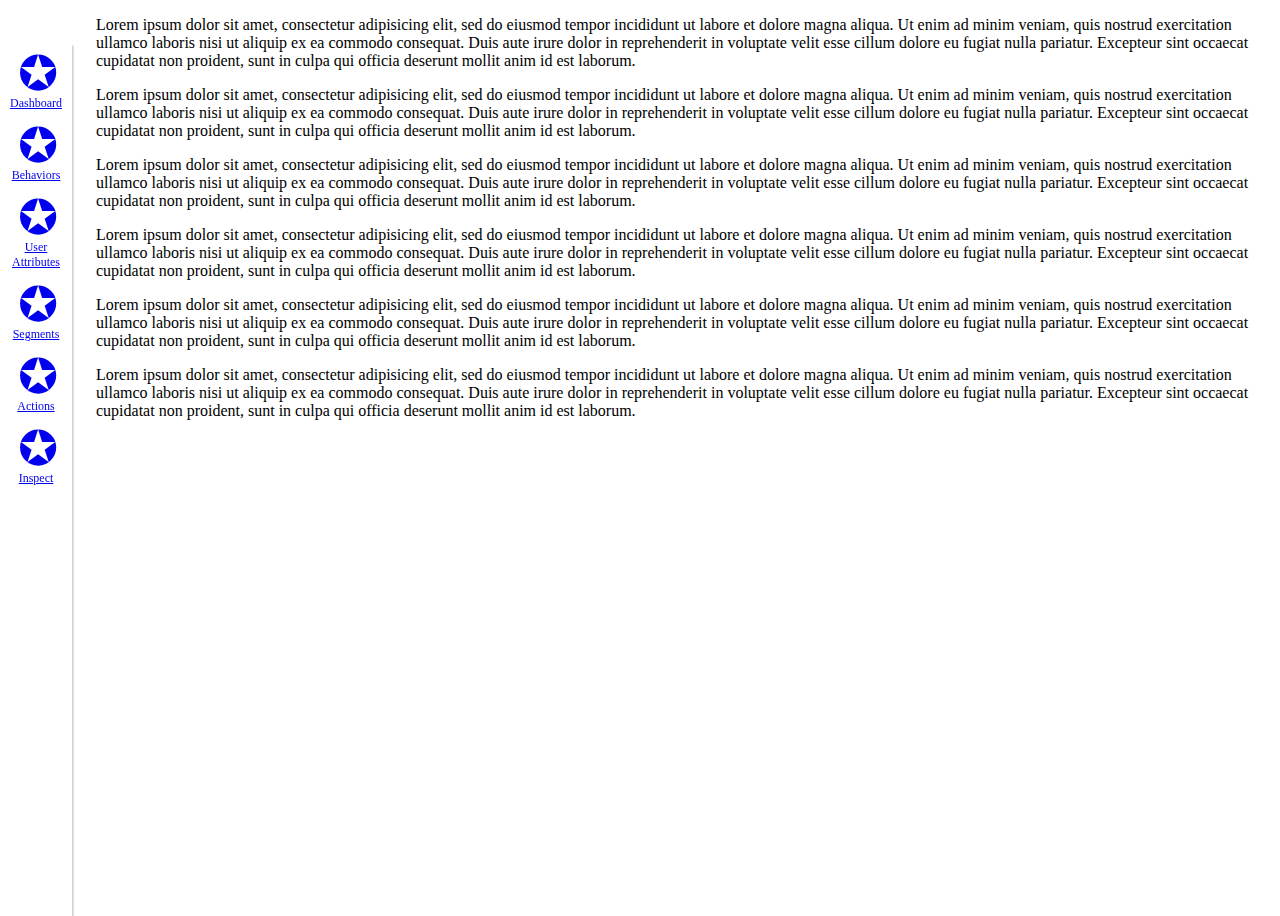
==== commit 17a077dc: "Accounting for top bar in menu" ====
--- a/menu/index.html
+++ b/menu/index.html
@@ -9,6 +9,7 @@
     <script src="../lib/modernizr.js"></script>
   </head>
   <body>
+    <nav class="top-bar"></nav>
     <nav class="primary-nav"><a href="#" data-secondary-nav-id="brands-nav" class="icon">Dashboard</a><a href="#" data-secondary-nav-id="behaviors-nav" class="icon">Behaviors</a><a href="#" data-secondary-nav-id="user-attributes-nav" class="icon">User Attributes</a><a href="#" data-secondary-nav-id="segments-nav" class="icon">Segments</a><a href="#" data-secondary-nav-id="actions-nav" class="icon">Actions</a><a href="#inspect" class="icon">Inspect</a></nav>
     <nav id="brands-nav" class="secondary-nav">
       <div class="cellular"><span class="icon">Brands</span><a href="#add-brand">Add</a><a href="#brands">View all</a></div>
@@ -61,13 +62,16 @@
         <div class="cellular"><a href="#action-3">Action 3</a><a href="#edit-action-3">Edit</a></div>
       </div>
     </nav>
-    <div class="row">
-      <div class="columns">
-        <p>Lorem ipsum dolor sit amet, consectetur adipisicing elit, sed do eiusmod tempor incididunt ut labore et dolore magna aliqua. Ut enim ad minim veniam, quis nostrud exercitation ullamco laboris nisi ut aliquip ex ea commodo consequat. Duis aute irure dolor in reprehenderit in voluptate velit esse cillum dolore eu fugiat nulla pariatur. Excepteur sint occaecat cupidatat non proident, sunt in culpa qui officia deserunt mollit anim id est laborum.</p>
-        <p>Lorem ipsum dolor sit amet, consectetur adipisicing elit, sed do eiusmod tempor incididunt ut labore et dolore magna aliqua. Ut enim ad minim veniam, quis nostrud exercitation ullamco laboris nisi ut aliquip ex ea commodo consequat. Duis aute irure dolor in reprehenderit in voluptate velit esse cillum dolore eu fugiat nulla pariatur. Excepteur sint occaecat cupidatat non proident, sunt in culpa qui officia deserunt mollit anim id est laborum.</p>
-        <p>Lorem ipsum dolor sit amet, consectetur adipisicing elit, sed do eiusmod tempor incididunt ut labore et dolore magna aliqua. Ut enim ad minim veniam, quis nostrud exercitation ullamco laboris nisi ut aliquip ex ea commodo consequat. Duis aute irure dolor in reprehenderit in voluptate velit esse cillum dolore eu fugiat nulla pariatur. Excepteur sint occaecat cupidatat non proident, sunt in culpa qui officia deserunt mollit anim id est laborum.</p>
-        <p>Lorem ipsum dolor sit amet, consectetur adipisicing elit, sed do eiusmod tempor incididunt ut labore et dolore magna aliqua. Ut enim ad minim veniam, quis nostrud exercitation ullamco laboris nisi ut aliquip ex ea commodo consequat. Duis aute irure dolor in reprehenderit in voluptate velit esse cillum dolore eu fugiat nulla pariatur. Excepteur sint occaecat cupidatat non proident, sunt in culpa qui officia deserunt mollit anim id est laborum.</p>
-        <p>Lorem ipsum dolor sit amet, consectetur adipisicing elit, sed do eiusmod tempor incididunt ut labore et dolore magna aliqua. Ut enim ad minim veniam, quis nostrud exercitation ullamco laboris nisi ut aliquip ex ea commodo consequat. Duis aute irure dolor in reprehenderit in voluptate velit esse cillum dolore eu fugiat nulla pariatur. Excepteur sint occaecat cupidatat non proident, sunt in culpa qui officia deserunt mollit anim id est laborum.</p>
+    <div class="container">
+      <p>Lorem ipsum dolor sit amet, consectetur adipisicing elit, sed do eiusmod tempor incididunt ut labore et dolore magna aliqua. Ut enim ad minim veniam, quis nostrud exercitation ullamco laboris nisi ut aliquip ex ea commodo consequat. Duis aute irure dolor in reprehenderit in voluptate velit esse cillum dolore eu fugiat nulla pariatur. Excepteur sint occaecat cupidatat non proident, sunt in culpa qui officia deserunt mollit anim id est laborum.</p>
+      <div class="row">
+        <div class="columns">
+          <p>Lorem ipsum dolor sit amet, consectetur adipisicing elit, sed do eiusmod tempor incididunt ut labore et dolore magna aliqua. Ut enim ad minim veniam, quis nostrud exercitation ullamco laboris nisi ut aliquip ex ea commodo consequat. Duis aute irure dolor in reprehenderit in voluptate velit esse cillum dolore eu fugiat nulla pariatur. Excepteur sint occaecat cupidatat non proident, sunt in culpa qui officia deserunt mollit anim id est laborum.</p>
+          <p>Lorem ipsum dolor sit amet, consectetur adipisicing elit, sed do eiusmod tempor incididunt ut labore et dolore magna aliqua. Ut enim ad minim veniam, quis nostrud exercitation ullamco laboris nisi ut aliquip ex ea commodo consequat. Duis aute irure dolor in reprehenderit in voluptate velit esse cillum dolore eu fugiat nulla pariatur. Excepteur sint occaecat cupidatat non proident, sunt in culpa qui officia deserunt mollit anim id est laborum.</p>
+          <p>Lorem ipsum dolor sit amet, consectetur adipisicing elit, sed do eiusmod tempor incididunt ut labore et dolore magna aliqua. Ut enim ad minim veniam, quis nostrud exercitation ullamco laboris nisi ut aliquip ex ea commodo consequat. Duis aute irure dolor in reprehenderit in voluptate velit esse cillum dolore eu fugiat nulla pariatur. Excepteur sint occaecat cupidatat non proident, sunt in culpa qui officia deserunt mollit anim id est laborum.</p>
+          <p>Lorem ipsum dolor sit amet, consectetur adipisicing elit, sed do eiusmod tempor incididunt ut labore et dolore magna aliqua. Ut enim ad minim veniam, quis nostrud exercitation ullamco laboris nisi ut aliquip ex ea commodo consequat. Duis aute irure dolor in reprehenderit in voluptate velit esse cillum dolore eu fugiat nulla pariatur. Excepteur sint occaecat cupidatat non proident, sunt in culpa qui officia deserunt mollit anim id est laborum.</p>
+          <p>Lorem ipsum dolor sit amet, consectetur adipisicing elit, sed do eiusmod tempor incididunt ut labore et dolore magna aliqua. Ut enim ad minim veniam, quis nostrud exercitation ullamco laboris nisi ut aliquip ex ea commodo consequat. Duis aute irure dolor in reprehenderit in voluptate velit esse cillum dolore eu fugiat nulla pariatur. Excepteur sint occaecat cupidatat non proident, sunt in culpa qui officia deserunt mollit anim id est laborum.</p>
+        </div>
       </div>
     </div>
     <script src="../lib/jquery.js"></script>
--- a/menu/styles.css
+++ b/menu/styles.css
@@ -1,45 +1,66 @@
 @charset "UTF-8";
 html,
 body,
-nav {
+.primary-nav,
+.secondary-nav {
   height: 100%; }
 
-nav {
+.container {
+  padding-left: 88px; }
+
+.primary-nav,
+.secondary-nav {
   position: fixed;
+  top: 45px;
+  /* Top Bar height */
   background: white;
   box-shadow: 1px 1px 1px lightgray;
   line-height: normal; }
-  nav a,
-  nav span,
-  nav .scrollable {
+  .primary-nav a,
+  .primary-nav span,
+  .primary-nav .scrollable,
+  .secondary-nav a,
+  .secondary-nav span,
+  .secondary-nav .scrollable {
     display: block;
     box-sizing: border-box; }
-  nav a:hover {
+  .primary-nav a:hover,
+  .secondary-nav a:hover {
     background: whitesmoke; }
-  nav span {
+  .primary-nav span,
+  .secondary-nav span {
     color: dimgray; }
-  nav .cellular > * {
+  .primary-nav .cellular > *,
+  .secondary-nav .cellular > * {
     display: table-cell;
     width: 100%; }
-    nav .cellular > *:not(:first-child) {
+    .primary-nav .cellular > *:not(:first-child),
+    .secondary-nav .cellular > *:not(:first-child) {
       white-space: nowrap; }
-  nav [data-scrollable-id]:after {
+  .primary-nav [data-scrollable-id]:after,
+  .secondary-nav [data-scrollable-id]:after {
     content: '▸';
     margin-left: .25em; }
-  nav [data-scrollable-id].open:after {
+  .primary-nav [data-scrollable-id].open:after,
+  .secondary-nav [data-scrollable-id].open:after {
     content: '▾'; }
-  nav .scrollable {
+  .primary-nav .scrollable,
+  .secondary-nav .scrollable {
     display: none;
     overflow-y: auto; }
-    nav .scrollable.open {
+    .primary-nav .scrollable.open,
+    .secondary-nav .scrollable.open {
       display: block; }
-    nav .scrollable > a,
-    nav .scrollable .cellular :first-child {
+    .primary-nav .scrollable > a,
+    .primary-nav .scrollable .cellular :first-child,
+    .secondary-nav .scrollable > a,
+    .secondary-nav .scrollable .cellular :first-child {
       padding-left: 2em; }
 
 .primary-nav {
   z-index: 2;
   width: 72px;
+  left: 0;
   text-align: center;
   font-size: .75em; }
   .primary-nav a {
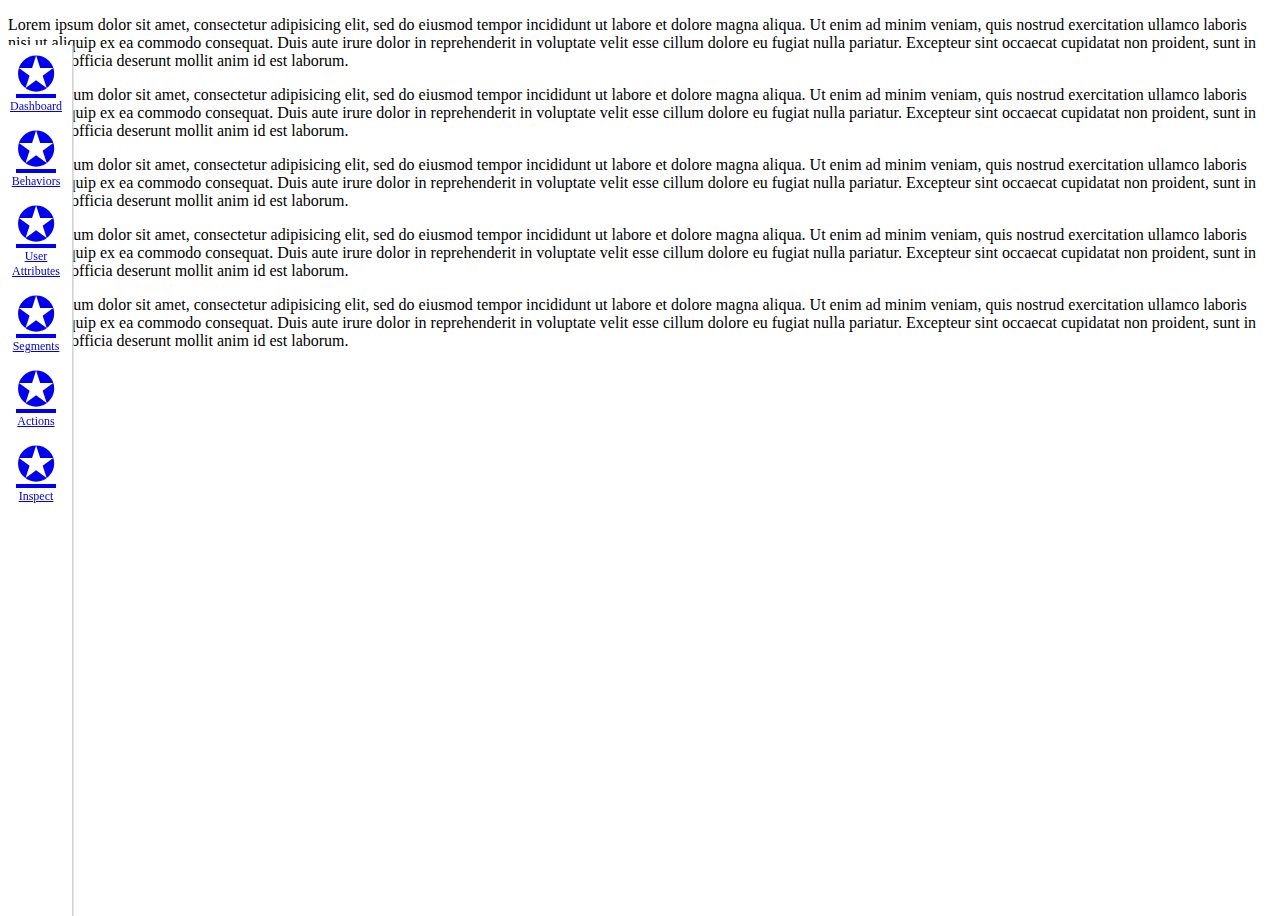
==== commit c7feb5cd: "Porting menu to Backbone" ====
--- a/menu/index.html
+++ b/menu/index.html
@@ -7,76 +7,59 @@
     <link rel="stylesheet" href="../lib/foundation.min.css">
     <link rel="stylesheet" href="styles.css">
     <script src="../lib/modernizr.js"></script>
+    <script src="../lib/jquery.js"></script>
+    <script src="../lib/underscore-min.js"></script>
+    <script src="../lib/backbone-min.js"></script>
+    <script src="../lib/jade-runtime.js"></script>
+    <script src="collections/scrollable.js"></script>
+    <script src="templates/scrollable.js"></script>
+    <script src="views/scrollable.js"></script>
+    <script src="views/flyout.js"></script>
+    <script src="views/lhn.js"></script>
   </head>
   <body>
-    <nav class="top-bar"></nav>
-    <nav class="primary-nav"><a href="#" data-secondary-nav-id="brands-nav" class="icon">Dashboard</a><a href="#" data-secondary-nav-id="behaviors-nav" class="icon">Behaviors</a><a href="#" data-secondary-nav-id="user-attributes-nav" class="icon">User Attributes</a><a href="#" data-secondary-nav-id="segments-nav" class="icon">Segments</a><a href="#" data-secondary-nav-id="actions-nav" class="icon">Actions</a><a href="#inspect" class="icon">Inspect</a></nav>
-    <nav id="brands-nav" class="secondary-nav">
-      <div class="cellular"><span class="icon">Brands</span><a href="#add-brand">Add</a><a href="#brands">View all</a></div>
-      <div class="scrollable open">
-        <div class="cellular"><a href="#brand-1">Brand 1</a><a href="#edit-brand-1">Edit</a></div>
-        <div class="cellular"><a href="#brand-2">Brand 2 has a long name to show what happens when the link wraps</a><a href="#edit-brand-2">Edit</a></div>
-        <div class="cellular"><a href="#brand-3">Brand 3</a><a href="#edit-brand-3">Edit</a></div>
+    <nav id="top-bar" class="top-bar"></nav>
+    <nav id="lhn">
+      <div class="dock"><a href="#" data-flyout-id="brands-flyout" class="icon">Dashboard</a><a href="#" data-flyout-id="behaviors-flyout" class="icon">Behaviors</a><a href="#" data-flyout-id="user-attributes-flyout" class="icon">User Attributes</a><a href="#" data-flyout-id="segments-flyout" class="icon">Segments</a><a href="#" data-flyout-id="actions-flyout" class="icon">Actions</a><a href="#inspect" class="icon">Inspect</a></div>
+      <div id="brands-flyout" class="flyout">
+        <div class="cellular"><span class="icon">Brands</span><a href="#add-brand">Add</a><a href="#brands">View all</a></div>
+        <div id="brands-scrollable" class="scrollable open"></div>
+      </div>
+      <div id="behaviors-flyout" class="flyout">
+        <div class="cellular"><a href="#" data-scrollable-id="behaviors-scrollable" class="icon open">Behaviors</a><a href="#add-behaviors">Add</a><a href="#behaviors">View all</a></div>
+        <div id="behaviors-scrollable" class="scrollable open"></div>
+        <div class="cellular"><a href="#" data-scrollable-id="behavior-traits-scrollable" class="icon">Behavior Traits</a><a href="#add-behavior-traits">Add</a><a href="#behavior-traits">View all</a></div>
+        <div id="behavior-traits-scrollable" class="scrollable"></div><a href="#behavior-groups" class="icon">Behavior Groups</a><a href="#channels" class="icon">Channels</a>
+      </div>
+      <div id="user-attributes-flyout" class="flyout">
+        <div class="cellular"><a href="#" data-scrollable-id="user-attributes-scrollable" class="icon open">User Attributes</a><a href="#add-user-attributes">Add</a><a href="#user-attributes">View all</a></div>
+        <div id="user-attributes-scrollable" class="scrollable open"></div>
+        <div class="cellular"><a href="#" data-scrollable-id="user-attribute-sources-scrollable" class="icon">User Attribute Sources</a><a href="#add-user-attribute-sources">Add</a><a href="#user-attribute-sources">View all</a></div>
+        <div id="user-attribute-sources-scrollable" class="scrollable"></div>
+      </div>
+      <div id="segments-flyout" class="flyout">
+        <div class="cellular"><span class="icon">Segments</span><a href="#add-segment">Add</a><a href="#segments">View all</a></div>
+        <div id="segments-scrollable" class="scrollable open"></div>
+      </div>
+      <div id="actions-flyout" class="flyout">
+        <div class="cellular"><span class="icon">Actions</span><a href="#add-action">Add</a><a href="#actions">View all</a></div>
+        <div id="actions-scrollable" class="scrollable open"></div>
       </div>
     </nav>
-    <nav id="behaviors-nav" class="secondary-nav">
-      <div class="cellular"><a href="#" data-scrollable-id="behaviors-scrollable" class="icon open">Behaviors</a><a href="#add-behavior">Add</a><a href="#behaviors">View all</a></div>
-      <div id="behaviors-scrollable" class="scrollable open">
-        <div class="cellular"><a href="#behavior-1">Behavior 1</a><a href="#edit-behavior-1">Edit</a></div>
-        <div class="cellular"><a href="#behavior-2">Behavior 2</a><a href="#edit-behavior-2">Edit</a></div>
-        <div class="cellular"><a href="#behavior-3">Behavior 3</a><a href="#edit-behavior-3">Edit</a></div>
-        <div class="cellular"><a href="#behavior-4">Behavior 4</a><a href="#edit-behavior-4">Edit</a></div>
-        <div class="cellular"><a href="#behavior-5">Behavior 5</a><a href="#edit-behavior-5">Edit</a></div>
-        <div class="cellular"><a href="#behavior-6">Behavior 6</a><a href="#edit-behavior-6">Edit</a></div>
-      </div>
-      <div class="cellular"><a href="#" data-scrollable-id="behavior-traits-scrollable" class="icon">Behavior Traits</a><a href="#add-behavior-trait">Add</a><a href="#behavior-traits">View all</a></div>
-      <div id="behavior-traits-scrollable" class="scrollable">
-        <div class="cellular"><a href="#behavior-trait-1">Behavior Trait 1</a><a href="#edit-behavior-trait-1">Edit</a></div>
-        <div class="cellular"><a href="#behavior-trait-2">Behavior Trait 2</a><a href="#edit-behavior-trait-2">Edit</a></div>
-        <div class="cellular"><a href="#behavior-trait-3">Behavior Trait 3</a><a href="#edit-behavior-trait-3">Edit</a></div>
-      </div><a href="#behavior-groups" class="icon">Behavior Groups</a><a href="#channels" class="icon">Channels</a>
-    </nav>
-    <nav id="user-attributes-nav" class="secondary-nav">
-      <div class="cellular"><a href="#" data-scrollable-id="user-attributes-scrollable" class="icon open">User Attributes</a><a href="#add-user-attribute">Add</a><a href="#user-attributes">View all</a></div>
-      <div id="user-attributes-scrollable" class="scrollable open">
-        <div class="cellular"><a href="#user-attribute-1">User Attribute 1</a><a href="#edit-user-attribute-1">Edit</a></div>
-        <div class="cellular"><a href="#user-attribute-2">User Attribute 2</a><a href="#edit-user-attribute-2">Edit</a></div>
-        <div class="cellular"><a href="#user-attribute-3">User Attribute 3</a><a href="#edit-user-attribute-3">Edit</a></div>
-      </div>
-      <div class="cellular"><a href="#" data-scrollable-id="user-attribute-sources-scrollable" class="icon">User Attribute Sources</a><a href="#add-user-attribute-source">Add</a><a href="#user-attribute-sources">View all</a></div>
-      <div id="user-attribute-sources-scrollable" class="scrollable">
-        <div class="cellular"><a href="#user-attribute-source-1">User Attribute Source 1</a><a href="#edit-user-attribute-source-1">Edit</a></div>
-        <div class="cellular"><a href="#user-attribute-source-2">User Attribute Source 2</a><a href="#edit-user-attribute-source-2">Edit</a></div>
-        <div class="cellular"><a href="#user-attribute-source-3">User Attribute Source 3</a><a href="#edit-user-attribute-source-3">Edit</a></div>
-      </div>
-    </nav>
-    <nav id="segments-nav" class="secondary-nav">
-      <div class="cellular"><span class="icon">Segments</span><a href="#add-segment">Add</a><a href="#segments">View all</a></div>
-      <div class="scrollable open"><a href="#segment-1">Segment 1</a><a href="#segment-2">Segment 2</a><a href="#segment-3">Segment 3</a><a href="#segment-4">Segment 4</a><a href="#segment-5">Segment 5</a><a href="#segment-6">Segment 6</a><a href="#segment-7">Segment 7</a><a href="#segment-8">Segment 8</a><a href="#segment-9">Segment 9</a></div>
-    </nav>
-    <nav id="actions-nav" class="secondary-nav">
-      <div class="cellular"><span class="icon">Actions</span><a href="#add-action">Add</a><a href="#actions">View all</a></div>
-      <div class="scrollable open">
-        <div class="cellular"><a href="#action-1">Action 1</a><a href="#edit-action-1">Edit</a></div>
-        <div class="cellular"><a href="#action-2">Action 2</a><a href="#edit-action-2">Edit</a></div>
-        <div class="cellular"><a href="#action-3">Action 3</a><a href="#edit-action-3">Edit</a></div>
-      </div>
-    </nav>
-    <div class="container">
-      <p>Lorem ipsum dolor sit amet, consectetur adipisicing elit, sed do eiusmod tempor incididunt ut labore et dolore magna aliqua. Ut enim ad minim veniam, quis nostrud exercitation ullamco laboris nisi ut aliquip ex ea commodo consequat. Duis aute irure dolor in reprehenderit in voluptate velit esse cillum dolore eu fugiat nulla pariatur. Excepteur sint occaecat cupidatat non proident, sunt in culpa qui officia deserunt mollit anim id est laborum.</p>
-      <div class="row">
-        <div class="columns">
-          <p>Lorem ipsum dolor sit amet, consectetur adipisicing elit, sed do eiusmod tempor incididunt ut labore et dolore magna aliqua. Ut enim ad minim veniam, quis nostrud exercitation ullamco laboris nisi ut aliquip ex ea commodo consequat. Duis aute irure dolor in reprehenderit in voluptate velit esse cillum dolore eu fugiat nulla pariatur. Excepteur sint occaecat cupidatat non proident, sunt in culpa qui officia deserunt mollit anim id est laborum.</p>
-          <p>Lorem ipsum dolor sit amet, consectetur adipisicing elit, sed do eiusmod tempor incididunt ut labore et dolore magna aliqua. Ut enim ad minim veniam, quis nostrud exercitation ullamco laboris nisi ut aliquip ex ea commodo consequat. Duis aute irure dolor in reprehenderit in voluptate velit esse cillum dolore eu fugiat nulla pariatur. Excepteur sint occaecat cupidatat non proident, sunt in culpa qui officia deserunt mollit anim id est laborum.</p>
-          <p>Lorem ipsum dolor sit amet, consectetur adipisicing elit, sed do eiusmod tempor incididunt ut labore et dolore magna aliqua. Ut enim ad minim veniam, quis nostrud exercitation ullamco laboris nisi ut aliquip ex ea commodo consequat. Duis aute irure dolor in reprehenderit in voluptate velit esse cillum dolore eu fugiat nulla pariatur. Excepteur sint occaecat cupidatat non proident, sunt in culpa qui officia deserunt mollit anim id est laborum.</p>
-          <p>Lorem ipsum dolor sit amet, consectetur adipisicing elit, sed do eiusmod tempor incididunt ut labore et dolore magna aliqua. Ut enim ad minim veniam, quis nostrud exercitation ullamco laboris nisi ut aliquip ex ea commodo consequat. Duis aute irure dolor in reprehenderit in voluptate velit esse cillum dolore eu fugiat nulla pariatur. Excepteur sint occaecat cupidatat non proident, sunt in culpa qui officia deserunt mollit anim id est laborum.</p>
-          <p>Lorem ipsum dolor sit amet, consectetur adipisicing elit, sed do eiusmod tempor incididunt ut labore et dolore magna aliqua. Ut enim ad minim veniam, quis nostrud exercitation ullamco laboris nisi ut aliquip ex ea commodo consequat. Duis aute irure dolor in reprehenderit in voluptate velit esse cillum dolore eu fugiat nulla pariatur. Excepteur sint occaecat cupidatat non proident, sunt in culpa qui officia deserunt mollit anim id est laborum.</p>
-        </div>
+    <div class="row">
+      <div class="columns">
+        <p>Lorem ipsum dolor sit amet, consectetur adipisicing elit, sed do eiusmod tempor incididunt ut labore et dolore magna aliqua. Ut enim ad minim veniam, quis nostrud exercitation ullamco laboris nisi ut aliquip ex ea commodo consequat. Duis aute irure dolor in reprehenderit in voluptate velit esse cillum dolore eu fugiat nulla pariatur. Excepteur sint occaecat cupidatat non proident, sunt in culpa qui officia deserunt mollit anim id est laborum.</p>
+        <p>Lorem ipsum dolor sit amet, consectetur adipisicing elit, sed do eiusmod tempor incididunt ut labore et dolore magna aliqua. Ut enim ad minim veniam, quis nostrud exercitation ullamco laboris nisi ut aliquip ex ea commodo consequat. Duis aute irure dolor in reprehenderit in voluptate velit esse cillum dolore eu fugiat nulla pariatur. Excepteur sint occaecat cupidatat non proident, sunt in culpa qui officia deserunt mollit anim id est laborum.</p>
+        <p>Lorem ipsum dolor sit amet, consectetur adipisicing elit, sed do eiusmod tempor incididunt ut labore et dolore magna aliqua. Ut enim ad minim veniam, quis nostrud exercitation ullamco laboris nisi ut aliquip ex ea commodo consequat. Duis aute irure dolor in reprehenderit in voluptate velit esse cillum dolore eu fugiat nulla pariatur. Excepteur sint occaecat cupidatat non proident, sunt in culpa qui officia deserunt mollit anim id est laborum.</p>
+        <p>Lorem ipsum dolor sit amet, consectetur adipisicing elit, sed do eiusmod tempor incididunt ut labore et dolore magna aliqua. Ut enim ad minim veniam, quis nostrud exercitation ullamco laboris nisi ut aliquip ex ea commodo consequat. Duis aute irure dolor in reprehenderit in voluptate velit esse cillum dolore eu fugiat nulla pariatur. Excepteur sint occaecat cupidatat non proident, sunt in culpa qui officia deserunt mollit anim id est laborum.</p>
+        <p>Lorem ipsum dolor sit amet, consectetur adipisicing elit, sed do eiusmod tempor incididunt ut labore et dolore magna aliqua. Ut enim ad minim veniam, quis nostrud exercitation ullamco laboris nisi ut aliquip ex ea commodo consequat. Duis aute irure dolor in reprehenderit in voluptate velit esse cillum dolore eu fugiat nulla pariatur. Excepteur sint occaecat cupidatat non proident, sunt in culpa qui officia deserunt mollit anim id est laborum.</p>
       </div>
     </div>
-    <script src="../lib/jquery.js"></script>
     <script src="../lib/foundation.min.js"></script>
-    <script>$(document).foundation();</script>
-    <script src="scripts.js"></script>
+    <script>
+      $(document).foundation();
+      
+      new LhnView();
+    </script>
   </body>
 </html>--- a/menu/styles.css
+++ b/menu/styles.css
@@ -1,105 +1,80 @@
 @charset "UTF-8";
 html,
 body,
-.primary-nav,
-.secondary-nav {
+#lhn {
   height: 100%; }
 
-.container {
-  padding-left: 88px; }
+.icon:before {
+  display: inline-block;
+  content: '✪'; }
 
-.primary-nav,
-.secondary-nav {
+#lhn {
+  z-index: 1;
   position: fixed;
   top: 45px;
-  /* Top Bar height */
-  background: white;
-  box-shadow: 1px 1px 1px lightgray;
-  line-height: normal; }
-  .primary-nav a,
-  .primary-nav span,
-  .primary-nav .scrollable,
-  .secondary-nav a,
-  .secondary-nav span,
-  .secondary-nav .scrollable {
-    display: block;
-    box-sizing: border-box; }
-  .primary-nav a:hover,
-  .secondary-nav a:hover {
+  left: 0; }
+  #lhn a,
+  #lhn span {
+    display: block; }
+  #lhn a:hover {
     background: whitesmoke; }
-  .primary-nav span,
-  .secondary-nav span {
-    color: dimgray; }
-  .primary-nav .cellular > *,
-  .secondary-nav .cellular > * {
-    display: table-cell;
-    width: 100%; }
-    .primary-nav .cellular > *:not(:first-child),
-    .secondary-nav .cellular > *:not(:first-child) {
-      white-space: nowrap; }
-  .primary-nav [data-scrollable-id]:after,
-  .secondary-nav [data-scrollable-id]:after {
+  #lhn .dock,
+  #lhn .flyout {
+    position: absolute;
+    top: 0;
+    height: 100%;
+    background: white;
+    box-shadow: 1px 1px 1px lightgray; }
+  #lhn .dock {
+    z-index: 3;
+    width: 72px;
+    left: 0;
+    font-size: .75em;
+    line-height: normal;
+    text-align: center; }
+    #lhn .dock a {
+      padding: .5em 0; }
+      #lhn .dock a.open {
+        background: whitesmoke; }
+    #lhn .dock .icon:before {
+      display: block;
+      font-size: 4em;
+      line-height: 1em; }
+  #lhn .flyout {
+    z-index: 2;
+    width: 432px;
+    left: -360px;
+    transition: left .5s; }
+    #lhn .flyout.open {
+      left: 72px; }
+    #lhn .flyout a,
+    #lhn .flyout span,
+    #lhn .flyout .scrollable {
+      border-bottom: 1px solid gainsboro; }
+    #lhn .flyout a,
+    #lhn .flyout span {
+      padding: .5em .75em; }
+      #lhn .flyout a:not(:first-child),
+      #lhn .flyout span:not(:first-child) {
+        border-left: 1px solid gainsboro; }
+    #lhn .flyout .icon:before {
+      margin-right: .25em; }
+  #lhn [data-scrollable-id]:after {
     content: '▸';
     margin-left: .25em; }
-  .primary-nav [data-scrollable-id].open:after,
-  .secondary-nav [data-scrollable-id].open:after {
+  #lhn [data-scrollable-id].open:after {
     content: '▾'; }
-  .primary-nav .scrollable,
-  .secondary-nav .scrollable {
+  #lhn .scrollable {
     display: none;
     overflow-y: auto; }
-    .primary-nav .scrollable.open,
-    .secondary-nav .scrollable.open {
+    #lhn .scrollable.open {
       display: block; }
-    .primary-nav .scrollable > a,
-    .primary-nav .scrollable .cellular :first-child,
-    .secondary-nav .scrollable > a,
-    .secondary-nav .scrollable .cellular :first-child {
-      padding-left: 2em; }
-
-.primary-nav {
-  z-index: 2;
-  width: 72px;
-  left: 0;
-  text-align: center;
-  font-size: .75em; }
-  .primary-nav a {
-    position: relative;
-    padding: 4.25em 0 .5em;
-    min-height: 72px; }
-    .primary-nav a.open {
-      background: lightcyan; }
-  .primary-nav .icon:before {
-    position: absolute;
-    content: '✪';
-    font-size: 4em;
-    left: .375em;
-    top: 0; }
-
-.secondary-nav {
-  z-index: 1;
-  width: 432px;
-  left: -360px;
-  transition: left .5s; }
-  .secondary-nav.open {
-    left: 72px; }
-  .secondary-nav a,
-  .secondary-nav span,
-  .secondary-nav .scrollable {
-    border-bottom: 1px solid lightgray; }
-  .secondary-nav a,
-  .secondary-nav span {
-    padding: .75em 1em; }
-  .secondary-nav span,
-  .secondary-nav [data-scrollable-id].open,
-  .secondary-nav .scrollable a {
-    border-bottom-color: whitesmoke; }
-  .secondary-nav span,
-  .secondary-nav [data-scrollable-id] {
-    border-right: 1px solid lightgray; }
-  .secondary-nav .scrollable > :last-child a {
-    border-bottom: none; }
-  .secondary-nav .icon:before {
-    display: inline-block;
-    content: '✪';
-    width: 1em; }
+    #lhn .scrollable > a,
+    #lhn .scrollable > .cellular :first-child {
+      padding-left: 1.875em; }
+  #lhn .cellular > * {
+    display: table-cell; }
+    #lhn .cellular > *:first-child {
+      width: 100%; }
+    #lhn .cellular > *:not(:first-child) {
+      white-space: nowrap; }
